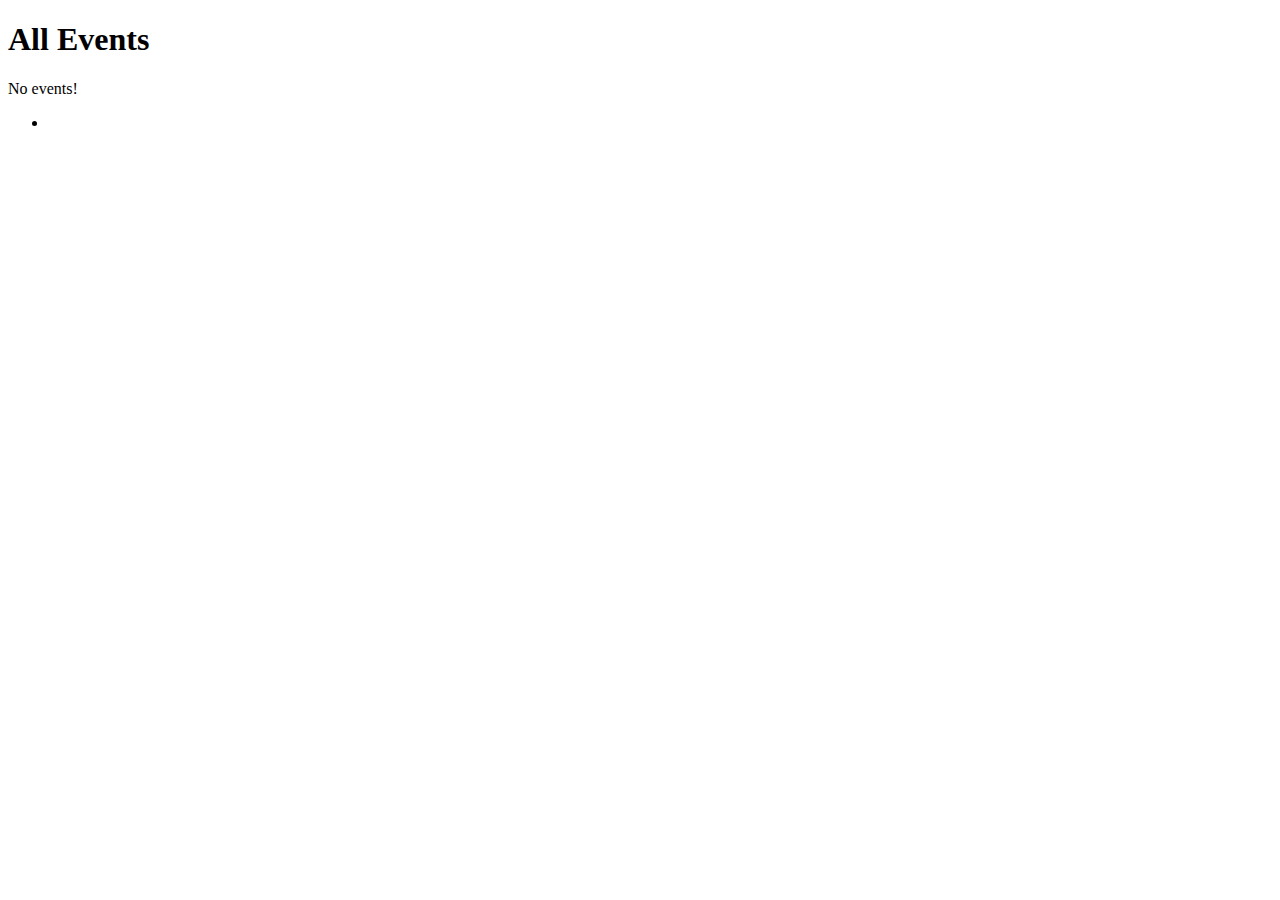
==== src/main/resources/templates/events/index.html @ f4a1c08d "Completed 13.7.1.2. th:replace" ====
<!DOCTYPE html>
<html lang="en" xmlns:th="http://www.thymeleaf.org/">
<head>
    <meta charset="UTF-8"/>
    <title>Coding Events</title>
</head>
<body>

<h1>All Events</h1>

<nav th:replace="fragments :: navigation"></nav>
<p th:unless="${events} and ${events.size()}">No events!</p>
<!-- unless this boolean statement evaluates to true, display no events-->

<ul>
    <th:block th:each="event : ${events}">
        <li th:text="${event}"></li>
    </th:block>
</ul>
<!--for loop , th: block  is outer block,
    th:each specifies the set of things the loop will iterate over, this case a list of events
     then put a new li tag in font of the list of events to display each one-->
</body>
</html>
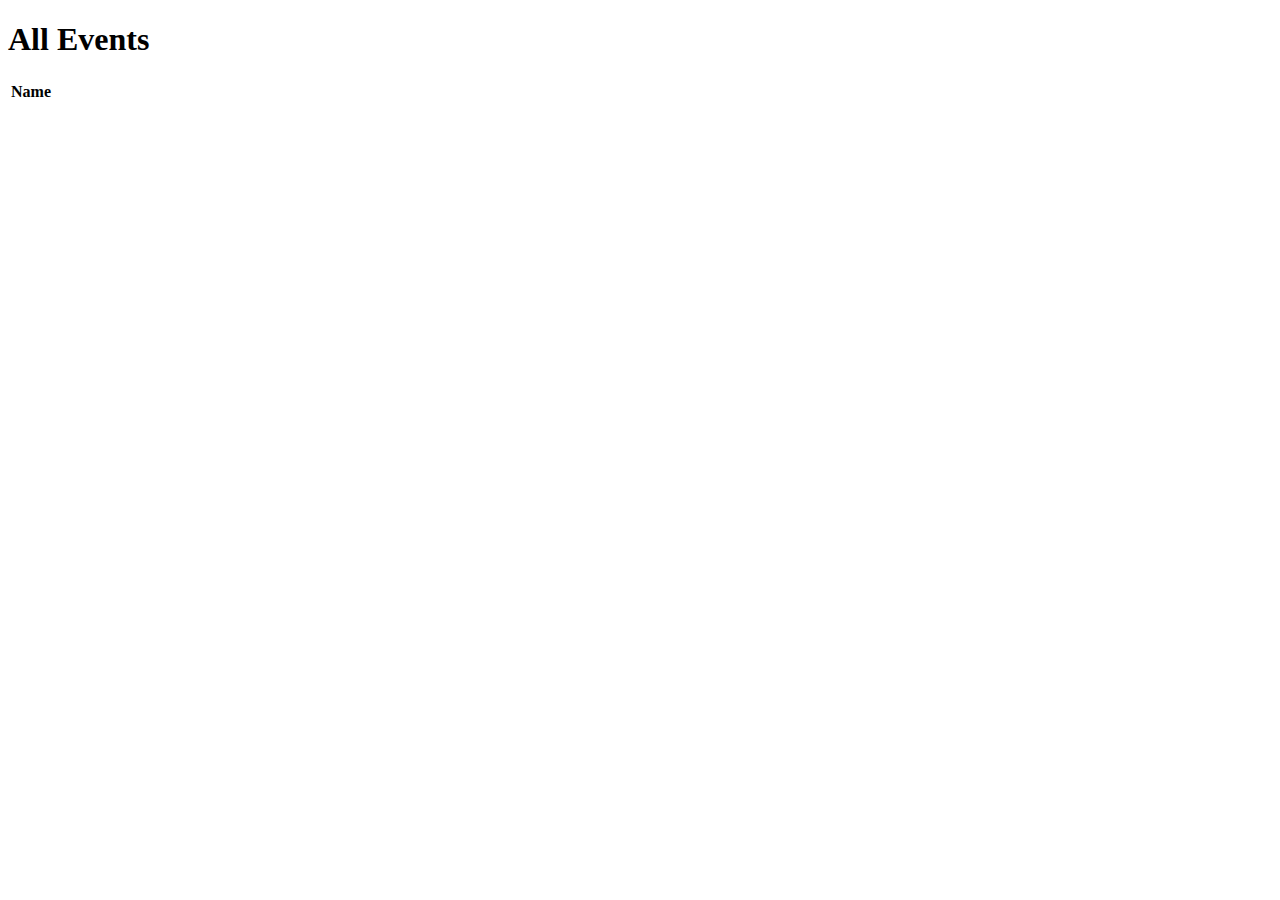
==== commit aa738ca0: "Completed Bootstrap" ====
--- a/src/main/resources/templates/events/index.html
+++ b/src/main/resources/templates/events/index.html
@@ -1,22 +1,27 @@
 <!DOCTYPE html>
 <html lang="en" xmlns:th="http://www.thymeleaf.org/">
-<head>
-    <meta charset="UTF-8"/>
-    <title>Coding Events</title>
-</head>
-<body>
+<head th:replace="fragments :: head"></head>
+
+<body class="container">
+
 
 <h1>All Events</h1>
 
 <nav th:replace="fragments :: navigation"></nav>
-<p th:unless="${events} and ${events.size()}">No events!</p>
-<!-- unless this boolean statement evaluates to true, display no events-->
 
-<ul>
-    <th:block th:each="event : ${events}">
-        <li th:text="${event}"></li>
-    </th:block>
-</ul>
+<!--<p th:unless="${events} and ${events.size()}">No events!</p>
+ unless this boolean statement evaluates to true, display no events-->
+<table class="table table-striped">
+    <thead>
+        <tr>
+           <th>Name</th>
+        </tr>
+    </thead>
+    <tr th:each="event : ${events}">
+        <td th:text="${event}"></td>
+    </tr>
+</table>
+
 <!--for loop , th: block  is outer block,
     th:each specifies the set of things the loop will iterate over, this case a list of events
      then put a new li tag in font of the list of events to display each one-->
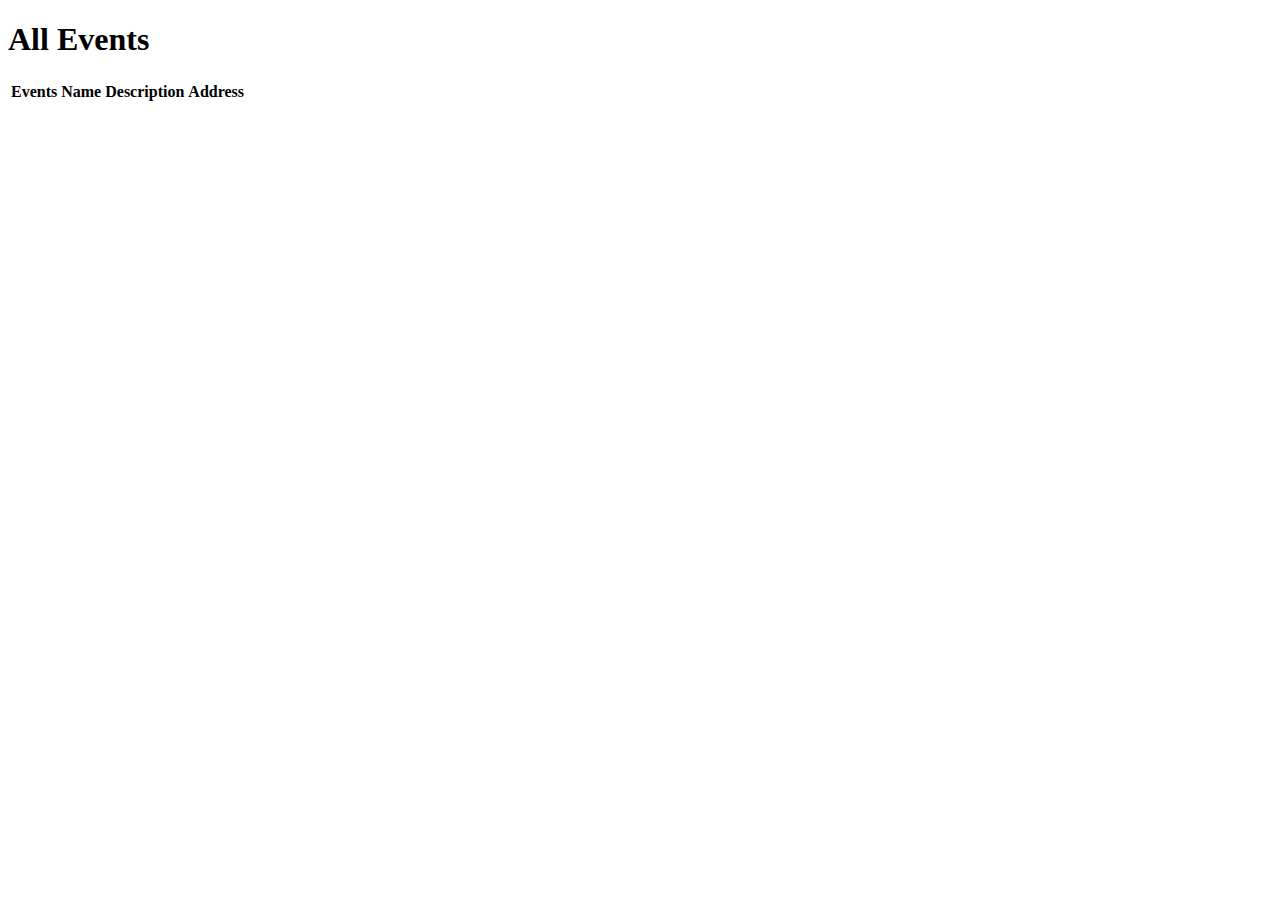
==== commit 4d99ab98: "Exercises: Thymeleaf Views" ====
--- a/src/main/resources/templates/events/index.html
+++ b/src/main/resources/templates/events/index.html
@@ -1,27 +1,56 @@
 <!DOCTYPE html>
 <html lang="en" xmlns:th="http://www.thymeleaf.org/">
-<head th:replace="fragments :: head"></head>
+<!--<head th:replace="fragments :: head"></head> -->
+<head>
+    <meta charset="UTF-8/">
+    <title>Coding Events</title>
+    <link th:href="@{styles.css}" rel="stylesheet"/>
+</head>
 
-<body class="container">
-
+<!--<body class="container"> -->
+<body>
 
 <h1>All Events</h1>
 
-<nav th:replace="fragments :: navigation"></nav>
+<!--<nav th:replace="fragments :: navigation"></nav>-->
 
 <!--<p th:unless="${events} and ${events.size()}">No events!</p>
  unless this boolean statement evaluates to true, display no events-->
-<table class="table table-striped">
-    <thead>
+<table class = "center">
+    <tr>
+        <th>Events Name</th>
+        <th>Description</th>
+        <th>Address</th>
+    </tr>
+    <th:block th:each="event : ${events}">
         <tr>
-           <th>Name</th>
+            <td th:text="${event.key}"></td>
+            <td th:text="${event.value}"></td>
+            <th:block th:if='${event.key.equals("Code Marvel")}'>
+                <td th:replace="fragments :: codeMarvelAddress"></td>
+            </th:block>
+            <th:block th:if='${event.key.equals("Mx Code")}'>
+                <td th:replace="fragments :: mxCodeAddress"></td>
+            </th:block>
+            <th:block th:if='${event.key.equals("Black in Tech")}'>
+                <td th:replace="fragments :: blackInTechAddress"></td>
+            </th:block>
+
         </tr>
-    </thead>
-    <tr th:each="event : ${events}">
+    </th:block>
+
+
+   <!-- <th:block  th:each="event : ${events}">
+        <tr>
+            <td th:text="${event.key}"></td>
+            <td th:text="${event.value}"></td>
+        </tr>
+    </th:block> -->
+
+</table>
+<!--commented out b/c of exercise <tr th:each="event : ${events}">
         <td th:text="${event}"></td>
-    </tr>
-</table>
-
+    </tr> -->
 <!--for loop , th: block  is outer block,
     th:each specifies the set of things the loop will iterate over, this case a list of events
      then put a new li tag in font of the list of events to display each one-->
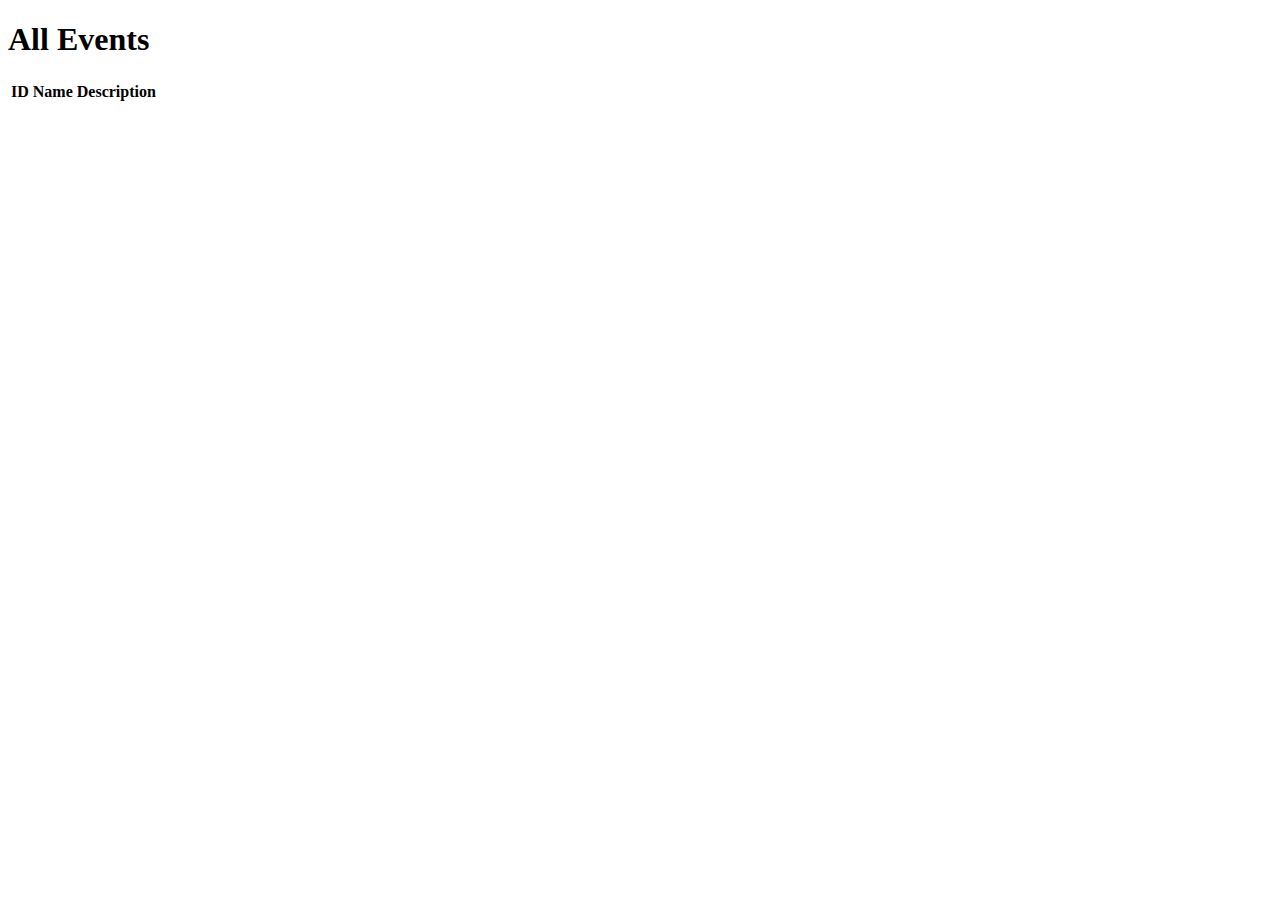
==== commit 9dbe78f3: "ch 14 examples complete" ====
--- a/src/main/resources/templates/events/index.html
+++ b/src/main/resources/templates/events/index.html
@@ -1,56 +1,31 @@
 <!DOCTYPE html>
 <html lang="en" xmlns:th="http://www.thymeleaf.org/">
-<!--<head th:replace="fragments :: head"></head> -->
-<head>
-    <meta charset="UTF-8/">
-    <title>Coding Events</title>
-    <link th:href="@{styles.css}" rel="stylesheet"/>
-</head>
+<head th:replace="fragments :: head"></head>
 
-<!--<body class="container"> -->
-<body>
+<body class="container">
+
 
 <h1>All Events</h1>
 
-<!--<nav th:replace="fragments :: navigation"></nav>-->
+<nav th:replace="fragments :: navigation"></nav>
 
 <!--<p th:unless="${events} and ${events.size()}">No events!</p>
  unless this boolean statement evaluates to true, display no events-->
-<table class = "center">
-    <tr>
-        <th>Events Name</th>
-        <th>Description</th>
-        <th>Address</th>
+<table class="table table-striped">
+    <thead>
+        <tr>
+            <th>ID</th>
+           <th>Name</th>
+            <th>Description</th>
+        </tr>
+    </thead>
+    <tr th:each="event : ${events}">
+        <td th:text="${event.id}"></td>
+        <td th:text="${event.name}"></td>
+        <td th:text="${event.description}"></td>
     </tr>
-    <th:block th:each="event : ${events}">
-        <tr>
-            <td th:text="${event.key}"></td>
-            <td th:text="${event.value}"></td>
-            <th:block th:if='${event.key.equals("Code Marvel")}'>
-                <td th:replace="fragments :: codeMarvelAddress"></td>
-            </th:block>
-            <th:block th:if='${event.key.equals("Mx Code")}'>
-                <td th:replace="fragments :: mxCodeAddress"></td>
-            </th:block>
-            <th:block th:if='${event.key.equals("Black in Tech")}'>
-                <td th:replace="fragments :: blackInTechAddress"></td>
-            </th:block>
+</table>
 
-        </tr>
-    </th:block>
-
-
-   <!-- <th:block  th:each="event : ${events}">
-        <tr>
-            <td th:text="${event.key}"></td>
-            <td th:text="${event.value}"></td>
-        </tr>
-    </th:block> -->
-
-</table>
-<!--commented out b/c of exercise <tr th:each="event : ${events}">
-        <td th:text="${event}"></td>
-    </tr> -->
 <!--for loop , th: block  is outer block,
     th:each specifies the set of things the loop will iterate over, this case a list of events
      then put a new li tag in font of the list of events to display each one-->
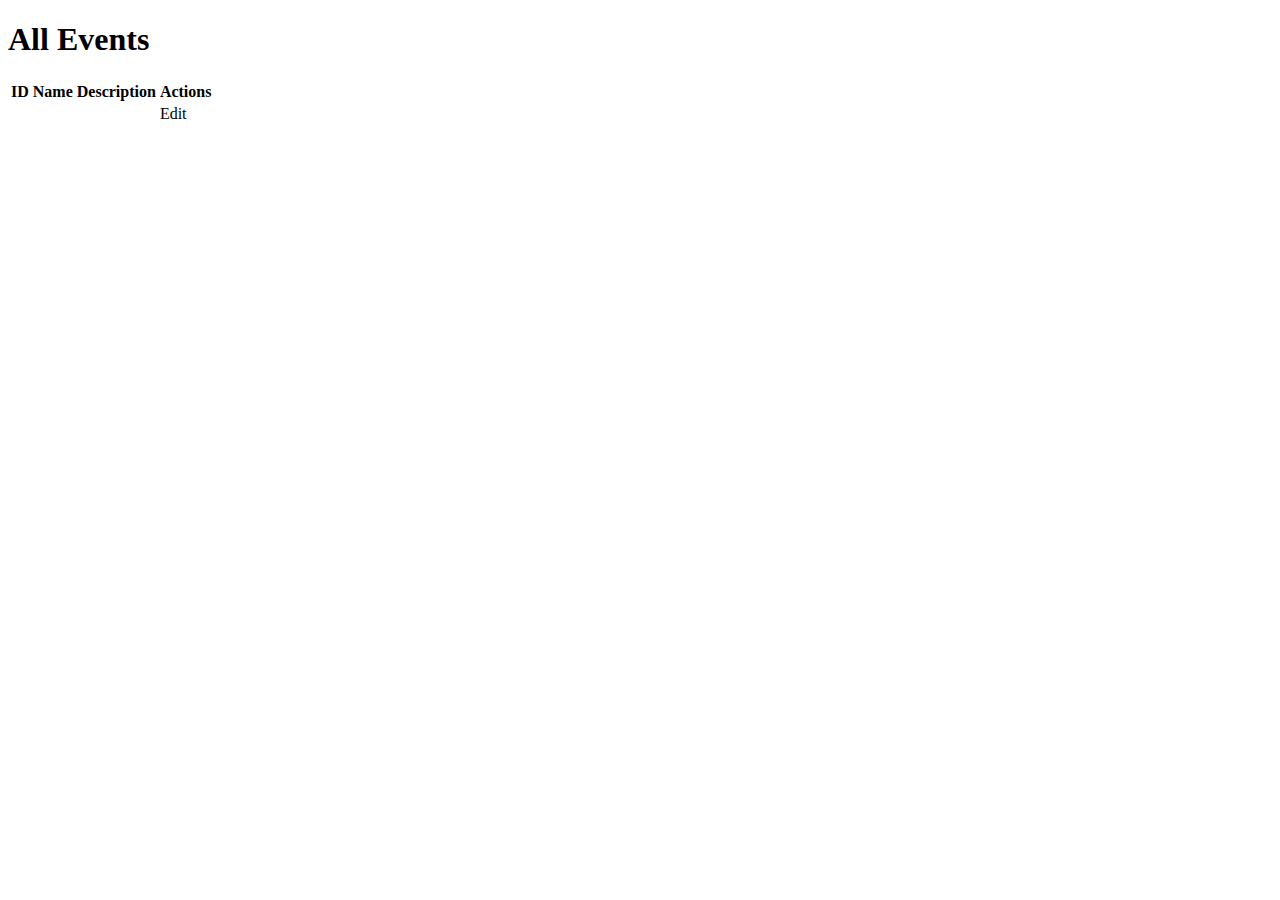
==== commit 647a2fa9: "14.5. Exercises: Edit Model Classes" ====
--- a/src/main/resources/templates/events/index.html
+++ b/src/main/resources/templates/events/index.html
@@ -17,12 +17,16 @@
             <th>ID</th>
            <th>Name</th>
             <th>Description</th>
+            <th>Actions</th> <!--extra step after everything is complete for task 10-->
         </tr>
     </thead>
     <tr th:each="event : ${events}">
         <td th:text="${event.id}"></td>
         <td th:text="${event.name}"></td>
         <td th:text="${event.description}"></td>
+        <td>
+            <a th:href="@{/events/edit/{id}(id=${event.id})}">Edit</a>
+        </td> <!-- task 10 -->
     </tr>
 </table>
 
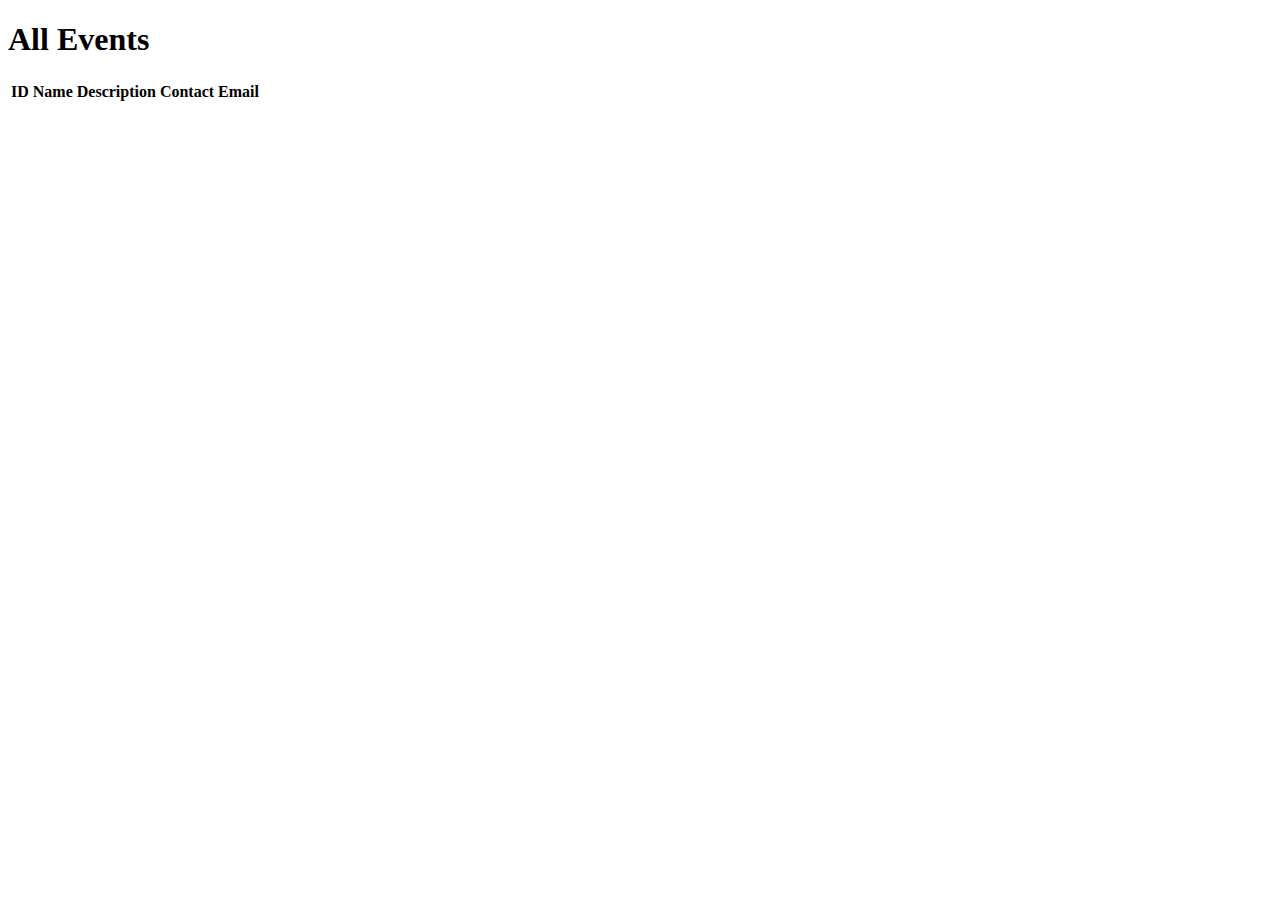
==== commit 84fe6762: "14. Models and Model Binding" ====
--- a/src/main/resources/templates/events/index.html
+++ b/src/main/resources/templates/events/index.html
@@ -17,16 +17,14 @@
             <th>ID</th>
            <th>Name</th>
             <th>Description</th>
-            <th>Actions</th> <!--extra step after everything is complete for task 10-->
+            <th>Contact Email</th>
         </tr>
     </thead>
     <tr th:each="event : ${events}">
         <td th:text="${event.id}"></td>
         <td th:text="${event.name}"></td>
         <td th:text="${event.description}"></td>
-        <td>
-            <a th:href="@{/events/edit/{id}(id=${event.id})}">Edit</a>
-        </td> <!-- task 10 -->
+        <td th:text="${event.contactEmail}"></td>
     </tr>
 </table>
 
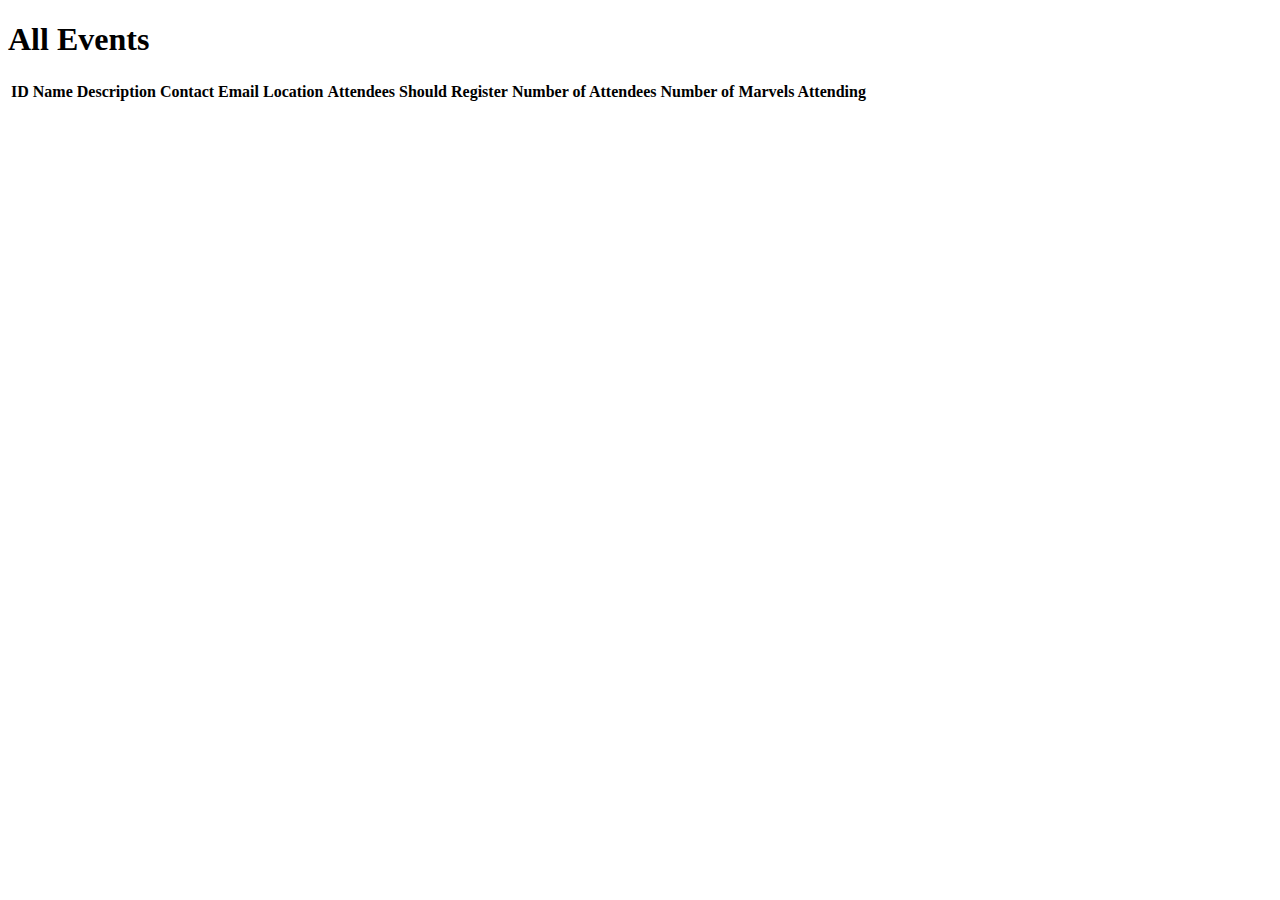
==== commit bdd90c99: "15.5. Exercises: Model Validation" ====
--- a/src/main/resources/templates/events/index.html
+++ b/src/main/resources/templates/events/index.html
@@ -15,9 +15,13 @@
     <thead>
         <tr>
             <th>ID</th>
-           <th>Name</th>
+            <th>Name</th>
             <th>Description</th>
             <th>Contact Email</th>
+            <th>Location</th>
+            <th>Attendees Should Register</th>
+            <th>Number of Attendees</th>
+            <th>Number of Marvels Attending</th>
         </tr>
     </thead>
     <tr th:each="event : ${events}">
@@ -25,6 +29,10 @@
         <td th:text="${event.name}"></td>
         <td th:text="${event.description}"></td>
         <td th:text="${event.contactEmail}"></td>
+        <td th:text="${event.location}"></td>
+        <td th:text="${event.shouldRegister}"></td>
+        <td th:text="${event.numOfAttendees}"></td>
+        <td th:text="${event.numOfMarvels}"></td>
     </tr>
 </table>
 
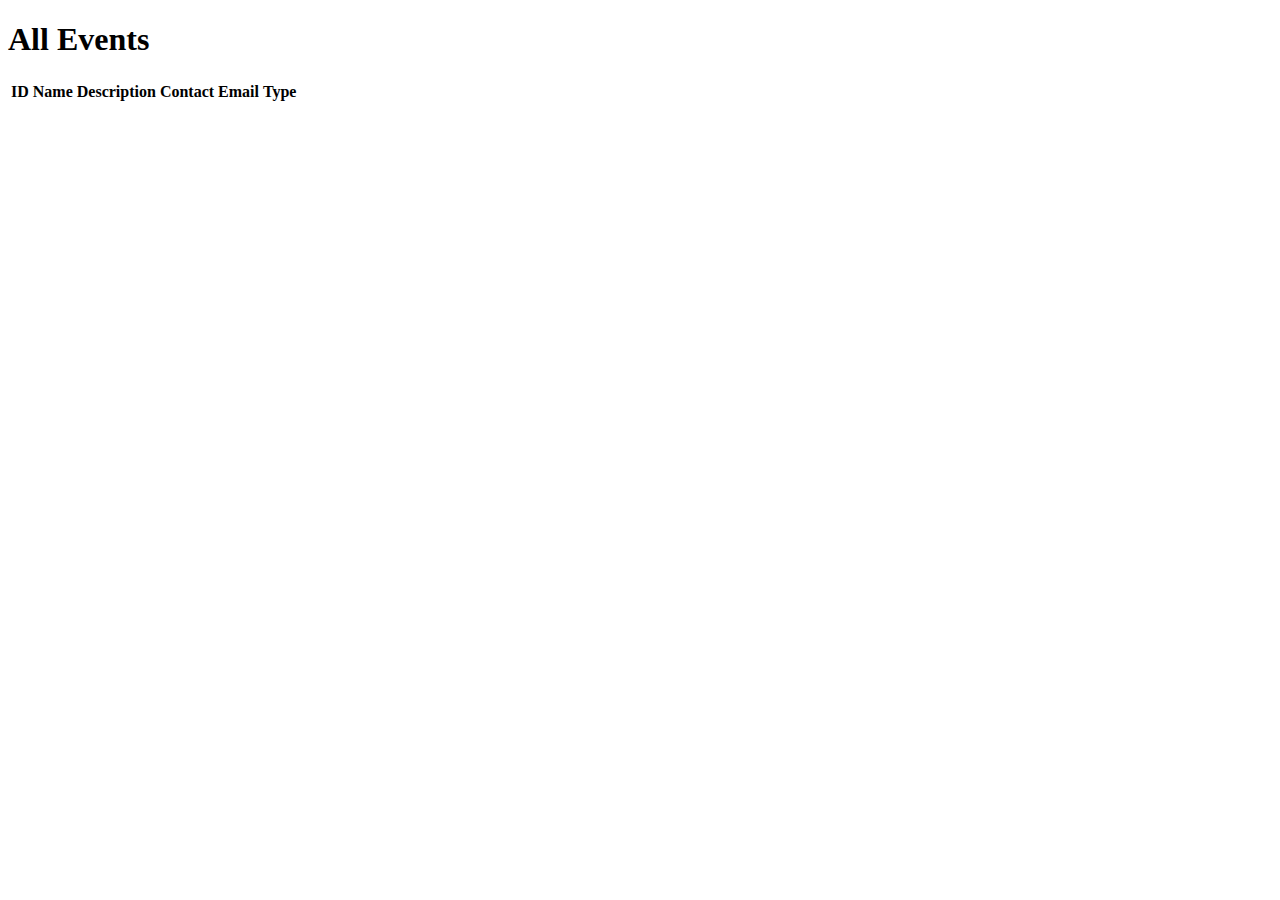
==== commit fd45da51: "16.2.1. Enum Types in Models - Video" ====
--- a/src/main/resources/templates/events/index.html
+++ b/src/main/resources/templates/events/index.html
@@ -15,13 +15,10 @@
     <thead>
         <tr>
             <th>ID</th>
-            <th>Name</th>
+           <th>Name</th>
             <th>Description</th>
             <th>Contact Email</th>
-            <th>Location</th>
-            <th>Attendees Should Register</th>
-            <th>Number of Attendees</th>
-            <th>Number of Marvels Attending</th>
+            <th>Type</th>
         </tr>
     </thead>
     <tr th:each="event : ${events}">
@@ -29,10 +26,7 @@
         <td th:text="${event.name}"></td>
         <td th:text="${event.description}"></td>
         <td th:text="${event.contactEmail}"></td>
-        <td th:text="${event.location}"></td>
-        <td th:text="${event.shouldRegister}"></td>
-        <td th:text="${event.numOfAttendees}"></td>
-        <td th:text="${event.numOfMarvels}"></td>
+        <td th:text="${event.type.displayName}"></td>
     </tr>
 </table>
 
